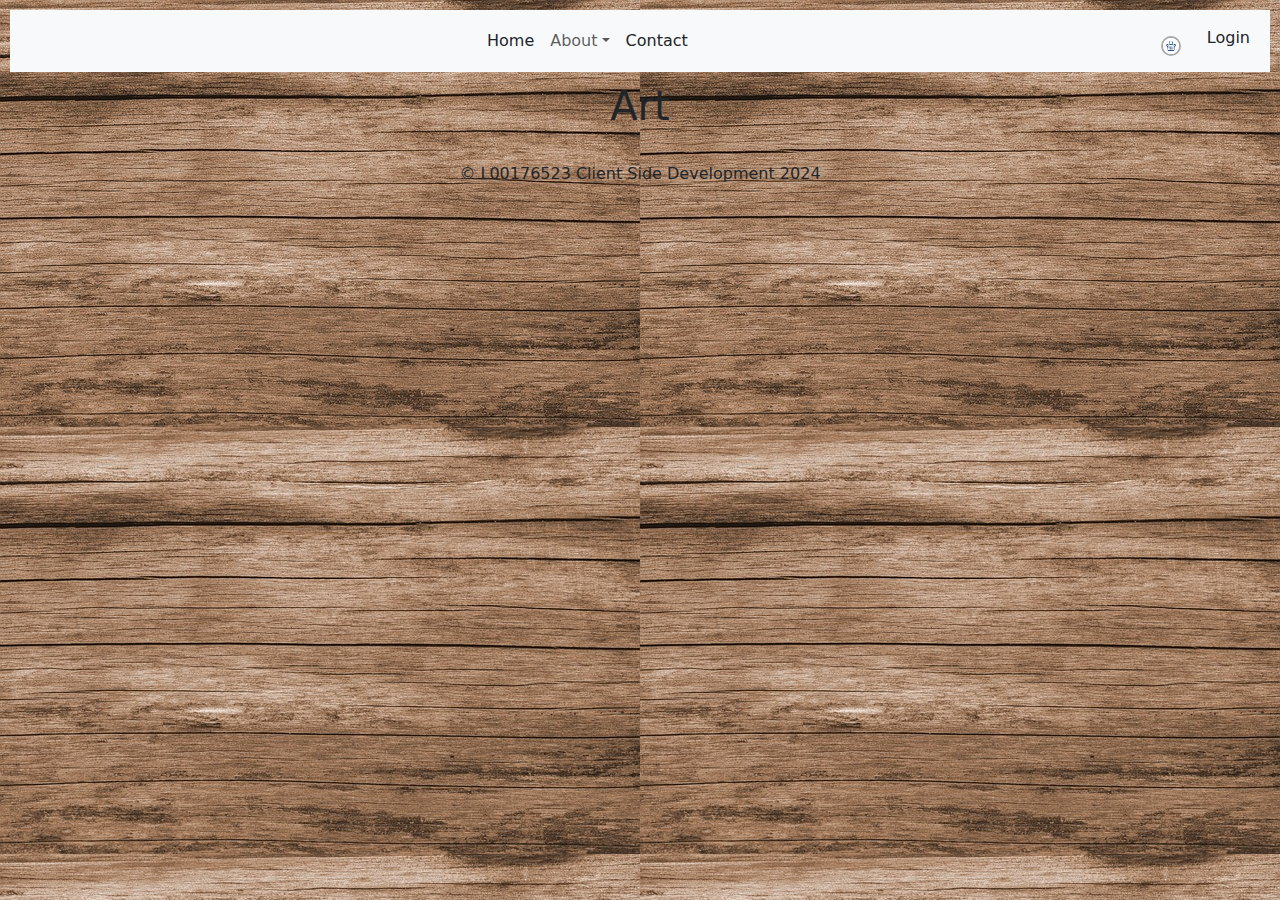
==== Website24/art.html @ 0c6b92a6 "add images to stil at the market" ====
<!DOCTYPE html>
<html lang="en">
  <head>
    <meta charset="UTF-8" />
    <meta name="viewport" content="width=device-width, initial-scale=1.0" />
    <link rel="stylesheet" type="text/css" href="styles.css" />
    <link
      href="https://cdn.jsdelivr.net/npm/bootstrap@5.2.3/dist/css/bootstrap.min.css"
      rel="stylesheet"
    />
    <script
      type="text/javascript"
      src="https://cdn.jsdelivr.net/npm/bootstrap@5.2.3/dist/js/bootstrap.bundle.min.js"
    ></script>
    <script
      type="text/javascript"
      src="https://ajax.googleapis.com/ajax/libs/jquery/3.6.3/jquery.min.js"
    ></script>
    <script type="text/javascript" src="js/nav.js"></script>

    <title>Art</title>
  </head>

  <body>
    <nav class="navbar navbar-expand-sm bg-light navbar-light" id="nav"></nav>
    <div class="container-fluid">
      <h1>Art</h1>
      <br>

      <div id="myDiv"></div>
        

    </div>
  </body>

  <footer>&copy; L00176523 Client Side Development 2024</footer>
</html>

<!-- football athletics - running gym tennis badminton-->
---- Website24/styles.css ----
/* Navbar */
nav.navbar {
  margin: 10px;
}

/* Header */
h1 {
  text-align: center;
}

body {
  background-image: url("pictures/dance/wood_bg.jpg");
}

/* Carousel */
.carousel-slide {
  width: 100%;
  max-width: 800px;
  overflow: hidden; /* Prevent overflow issues */
}

.carousel-item img {
  width: 100%;
  height: 500px; /* Set a fixed height */
  object-fit: cover; /* Ensure images cover the area without distortion */
}

.carousel-item {
  position: relative;
  display: flex;
  justify-content: center;
  align-items: center;
}

/* Flip Box */
.flip-box {
  background-color: transparent;
  width: 300px;
  height: 200px;
  border: 1px solid #f1f1f1;
  perspective: 1000px;
}

.flip-box-inner {
  position: relative;
  width: 100%;
  height: 100%;
  text-align: center;
  transition: transform 0.8s;
  transform-style: preserve-3d;
}

.flip-box:hover .flip-box-inner {
  transform: rotateY(180deg);
}

.flip-box-front,
.flip-box-back {
  position: absolute;
  width: 100%;
  height: 100%;
  -webkit-backface-visibility: hidden;
  backface-visibility: hidden;
}

/* Optionally style the front side of the flip box */
/* .flip-box-front {
  background-color: #bbb;
  color: black;
} */

/* Flip Box Back Side */
.flip-box-back {
  background-color: #555;
  color: white;
  transform: rotateY(180deg);
}

/* Oval Image */
.oval {
  height: 200px;
  width: 300px;
  border-radius: 50%;
  display: flex;
  align-items: center;
  justify-content: center;
  overflow: hidden;
}

.oval img {
  height: 100%;
  width: auto;
}

/* Table Images */
td img {
  width: 70px;
  height: auto;
}

/* Text Area */
.textArea {
  height: 200px;
  width: 100%;
  resize: none;
  font-size: 14px;
  background-color: #f8f8f8;
  display: block; /* Ensures block display */
}

/* Change cursor on hover image */
.book-image {
  cursor: pointer;
  transition: border-color 0.3s ease;
}

.book-image:hover {
  outline: 6px solid grey; /* Add an outline on hover */
  border-radius: 50%;
}

.round-button {
  width: 50px;
  height: 50px;
  border-radius: 50% !important; /* Ensure the buttons are round */
  display: flex;
  justify-content: center;
  align-items: center;
  font-size: 18px;
  margin-right: 10px;
}

.round-button:last-child {
  margin-right: 0;
}

.shopping-cart {
  width: 20px;
  height: 20px;
  border-radius: 50%;
  border: 2px solid darkgray; /* Added border width and style */
  margin-right: 10px;
  margin-top: 10px;
}

/* Container holding the image and the text */
.container {
  position: relative;
}

/* Bottom right text */
/* Text block */
.text-block {
  position: absolute;
  bottom: 20px;
  right: 20px;
  background-color: rgba(0, 0, 0, 0.5); /* Semi-transparent background */
  color: white;
  padding: 10px 20px;
  border-radius: 5px; /* Optional: Rounded corners */
}

/* Footer */
footer {
  text-align: center;
}
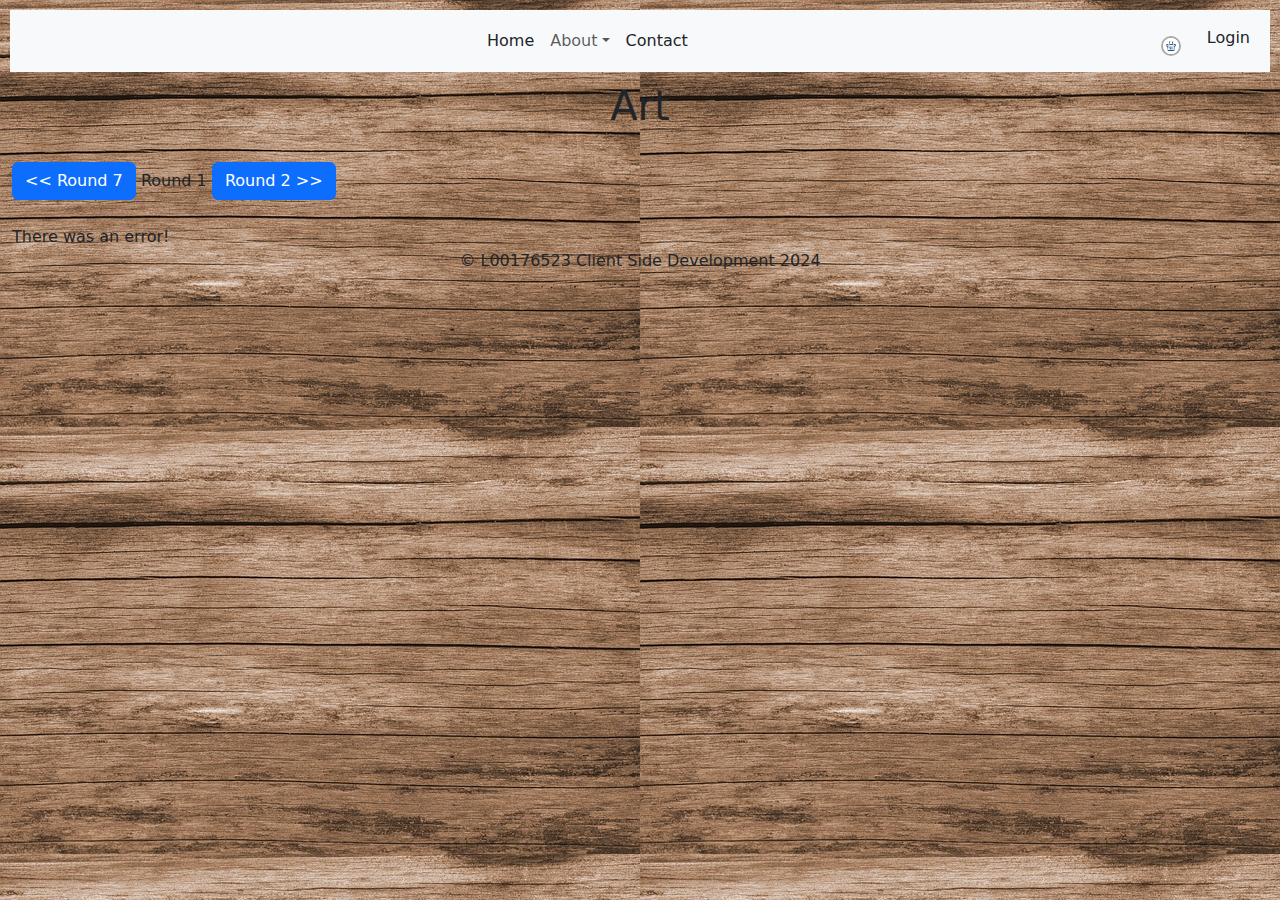
==== commit 10e897ee: "Add structure and plan to the art's page for the images" ====
--- a/Website24/art.html
+++ b/Website24/art.html
@@ -17,6 +17,8 @@
       src="https://ajax.googleapis.com/ajax/libs/jquery/3.6.3/jquery.min.js"
     ></script>
     <script type="text/javascript" src="js/nav.js"></script>
+    <script type="text/javascript" src="js/art.js"></script>
+
 
     <title>Art</title>
   </head>
@@ -26,6 +28,19 @@
     <div class="container-fluid">
       <h1>Art</h1>
       <br>
+      <form action="">
+<div>
+<button value="-1" class="btn btn-primary" id="previous"><< Round 7</button> 
+    <label class="form-label" for="currentRound" id="roundLabel">Round 1</label>
+<button value="1" class="btn btn-primary" id="next">Round 2 >></button>
+<br>
+
+	<tr>
+<br>
+
+	</tr>
+</div>
+</form>
 
       <div id="myDiv"></div>
         
@@ -35,5 +50,3 @@
 
   <footer>&copy; L00176523 Client Side Development 2024</footer>
 </html>
-
-<!-- football athletics - running gym tennis badminton-->
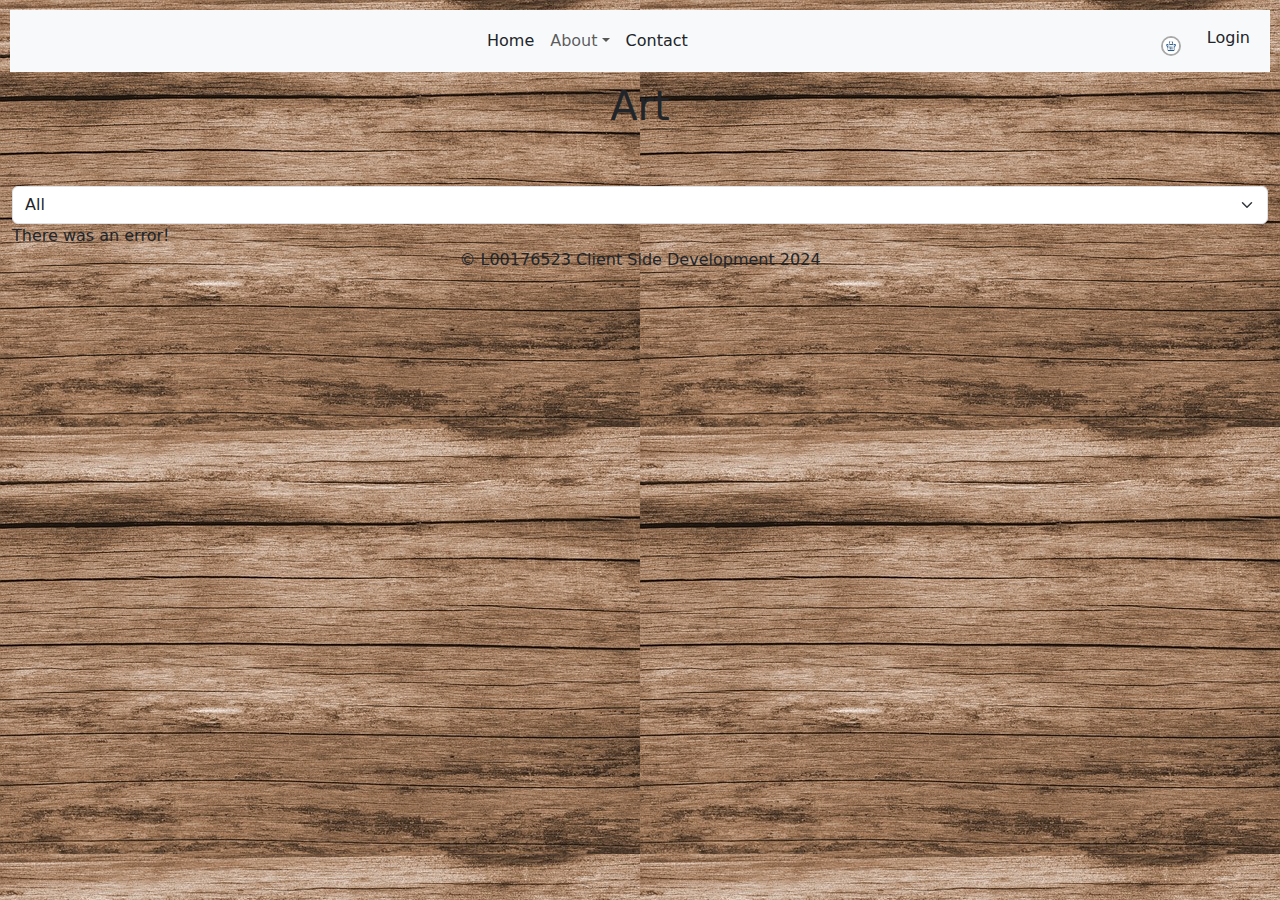
==== commit b5da9fc2: "BugFix to populate periods DD with periods, filtering not working yet" ====
--- a/Website24/art.html
+++ b/Website24/art.html
@@ -29,18 +29,10 @@
       <h1>Art</h1>
       <br>
       <form action="">
-<div>
-<button value="-1" class="btn btn-primary" id="previous"><< Round 7</button> 
-    <label class="form-label" for="currentRound" id="roundLabel">Round 1</label>
-<button value="1" class="btn btn-primary" id="next">Round 2 >></button>
-<br>
-
-	<tr>
-<br>
-
-	</tr>
-</div>
-</form>
+        <label for="periods" class="form-label"></label>
+        <select class="form-select" id="periods" name="periodsList">
+        <option value="All" selected>All</option></select>
+      </form>
 
       <div id="myDiv"></div>
         
